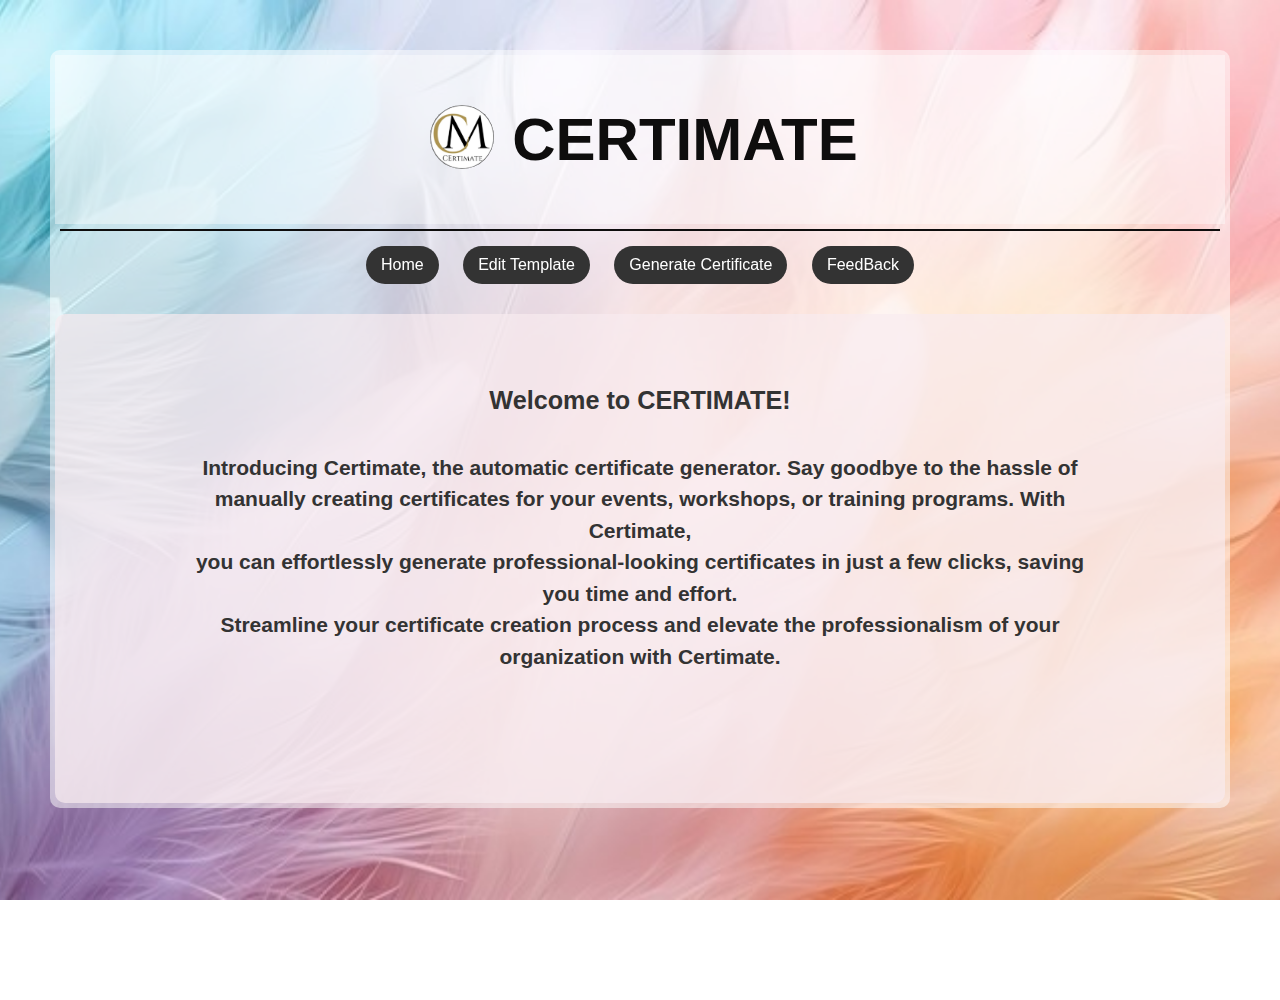
==== index.html @ 5cbf6aef "Add files via upload" ====
<!DOCTYPE html>
<html lang="en">
<head>
  <meta charset="UTF-8">
  <title>Certimate</title>
  <link rel="stylesheet" href="style.css" type="text/css">
</head>
<header>
<div class="transparent-container">
  <div class="header">
    <div class="logo-container">
      <img src="logo.jpg"  srcset="logo_2x.jpg 2x,logo_3x.jpg 3x" alt="Certimate Logo" >
    </div>
    <h1>CERTIMATE</h1>
  </div>
    <hr class="partition-line">
    <div class="options">
      <button onclick="location.href='index.html'">Home</button>
      <button onclick="location.href='edit_template.html'">Edit Template</button>
      <button onclick="location.href='generate_certificate.html'">Generate Certificate</button>
      <button onclick="location.href='feedback.html'">FeedBack</button>
    </div>
    <body>
    <p><strong>
    <div class="transparent-container2">
    <div class="welcome-text">
    <br>
    <br>
    <span style=text-align:center;font-weight:bold;font-size:larger> Welcome to CERTIMATE! </span>
    <br>
    <br>Introducing Certimate, the automatic certificate generator. Say goodbye to the hassle of 
    <br> manually creating certificates for your events, workshops, or training programs. With Certimate, 
    <br>you can effortlessly generate professional-looking certificates in just a few clicks, saving you time and effort. 
    <br>Streamline your certificate creation process and elevate the professionalism of your organization with Certimate.
    <br>
    </div> 
    <br>
    <br>
    <br>
    <br>
    <br>
    <br>
    <br>

  </strong>
  </div>
</div>
  </p>
</header>
</body>
</html>
---- style.css ----
input[type=text], select, textarea {
  width: 100%; 
  padding: 12px;  
  border: 1px solid #ccc; 
  border-radius: 4px; 
  box-sizing: border-box; 
  margin-top: 6px;
  margin-bottom: 16px; 
  resize: vertical 
}

body {
  font-family: 'Arial', sans-serif;
  margin: 0;
  padding: 50px;    
  background-size:100%;
  background-image:url('background.jpg');
  background-position: center;
  background-attachment: fixed; 
  background-size: cover;
  height: 100vh;
  margin: 0;
  justify-content: center;
}

.transparent-container {
  background-color: rgba(255, 255, 255, 0.5); /* Adjust the last value for transparency */
  padding: 5px;
  border-radius: 10px;
}

.transparent-container2 {
  background-color: rgba(248, 235, 239, 0.699); /* Adjust the last value for transparency */
  padding: 5px;
  border-radius: 10px;
}

input[type=submit] {
  background-color: #0a0c0d;
  color: white;
  padding: 12px 20px;
  border: none;
  border-radius: 20px;
  cursor: pointer;
}

input[type=submit]:hover {
  background-color: #45a049;
}

.header {
  display: flex;
  justify-content: center; /* Align items horizontally in center */
  align-items: center; /* Align items vertically in center */
  font-size: 30px;
  font-weight: bold;
  font-family: Verdana, Geneva, Tahoma, sans-serif;
  background-color: rgba(255, 255, 255, 0.4);
  color: #0e0d0d;
  padding: 10px;
  text-align: center;
}



.logo-container {
  width: 80px;
  height: 70px;
  border-radius: 90%;
  overflow: hidden;
  margin-right: 10px;
}

.logo-container img {
  width: 80%; /* Ensures the image fills the container */
  height: auto; /* Maintains aspect ratio */
  border-radius: 50%; /* Matches the container's shape */
  object-fit: cover;
}


.header1 {
  display: block;
  font-size: 30px;
  font-weight: bold;
  top: 0;
  background-color: rgba(255, 255, 255, 0.4); ;
  color: #0e0d0d;
  padding: 10px;
  text-align: center;
}

.options {
  position: sticky;
  top: 80px;
  color:#0e0d0d ;
  padding: 10px;
  text-align: center;
  margin-bottom: 20px;
}

.options1 {
  top: 80px;
  color:#0e0d0d ;
  padding: 10px;
  text-align: center;
  margin-bottom: 20px;
}

.options1 button {
  color: white;
  background-color: #333;
  border: none;
  padding: 10px 15px;
  text-align: center;
  text-decoration: none;
  display: inline-block;
  font-size: 16px;
  margin: 0 10px;
  cursor: pointer;
  border-radius: 30px ;
}

.options button {
  color: white;
  background-color: #333;
  border: none;
  padding: 10px 15px;
  text-align: center;
  text-decoration: none;
  display: inline-block;
  font-size: 16px;
  margin: 0 10px;
  cursor: pointer;
  border-radius: 30px ;
}

button {
  appearance: auto;
  font-style: normal;
  font-size : 16px ;
  text-rendering: auto;
  letter-spacing: normal;
  word-spacing: normal;
  line-height: normal;
  text-transform: none;
  text-indent: 0px;
  text-shadow: none;
  display: inline-block;
  text-align: center;
  align-items: flex-start;
  cursor: default;
  box-sizing: border-box;
  margin: 0em;
  padding-block: 1px;
  padding-inline: 6px;
  border-width: 2px;
  border-style: outset;
  border-radius: 20px;
  border-color: buttonborder;
  border-image: initial;
}

input[type="file" i] {
  appearance: none;
  cursor: default;
  align-items: baseline;
  background-color: #ffffff;
  text-overflow: ellipsis;
  text-align: start !important;
  padding: initial;
  border: initial;
  white-space: pre;
  overflow: hidden !important;
  border-radius: 20px ;
}
input[type="number" i] {
  padding-block: 1px;
  padding-inline: 2px;
  border-radius: 20px ;
}

.container {
  border-radius: 5px;
  background-color: rgba(201, 216, 224, 0.7);
  padding: 20px;
}

.welcome-text {
  text-align: center;
  margin: 50px 0;
  width: 80%; 
  margin: 0 auto; 
  text-align: center;
  font-family: Arial, sans-serif; 
  font-size: 21px; 
  line-height: 1.5; 
  color: #333; 
}

.welcome-text p {
  font-weight: bold;
  font-style: italic;
  font-size: 1.2em;
  color: #555;
  line-height: 1.5;
}
.partition-line {
  margin: 5px ;
  border: 1px solid #0e0d0d;
}

.art{
  display: block;
  font-size: 20px;
  font-weight: bold;
  position: sticky;
  top: 0;
  color: #0e0d0d;
  padding: 10px;
  text-align: center;
}

input[type="text"], select, textarea {
  width: 100%;
  box-sizing: border-box;
  margin-top: 6px;
  margin-bottom: 16px;
  resize: vertical;
  padding: 12px;
  border-width: 1px;
  border-style: solid;
  border-color: rgb(204, 204, 204);
  border-image: initial;
  border-radius: 20px;
}

.article-list{
  text-align: center;
  margin: 50px 0;
  background-color: #fff;
}
.art1{
  margin: 50px 0;
  background-color: #fff;
  text-align: center;
}

.art2{
  margin: 50px 0;
  background-color: #fff;
  text-align: center;
}

.art1full{
  margin: 50px 0;
  background-color: #fff;
}

.bio img {
  border-radius: 50%;
  max-width: 9%; 
  height: auto; 
  margin: -11px 0;
  text-align: center;
  display: block;
  margin-left: auto;
  margin-right: auto;
  width: 50%;
}

.alert{
  width:100%;
  background: rgb(0,200,106);
  padding: 10px 20px;
  border-radius: 5px;
  text-align: center;
  font-size: 18px;
  font-weight: 900;
  display: none;
}

.custom-button {
  background-color: #000000; 
  border: none;
  color: white; 
  padding: 10px 20px; 
  text-align: center;
  text-decoration: none;
  display: inline-block;
  font-size: 13px; 
  margin: 4px 2px;
  cursor: pointer;
  border-radius: 20px; 
}

.button-container {
  text-align: center; /* Center align content */
  margin-top: 20px; /* Add margin from the top */
}

.custom-button:hover {
  background-color: #787e79; 
}


.custom-button:active {
  background-color: #323772; 
}
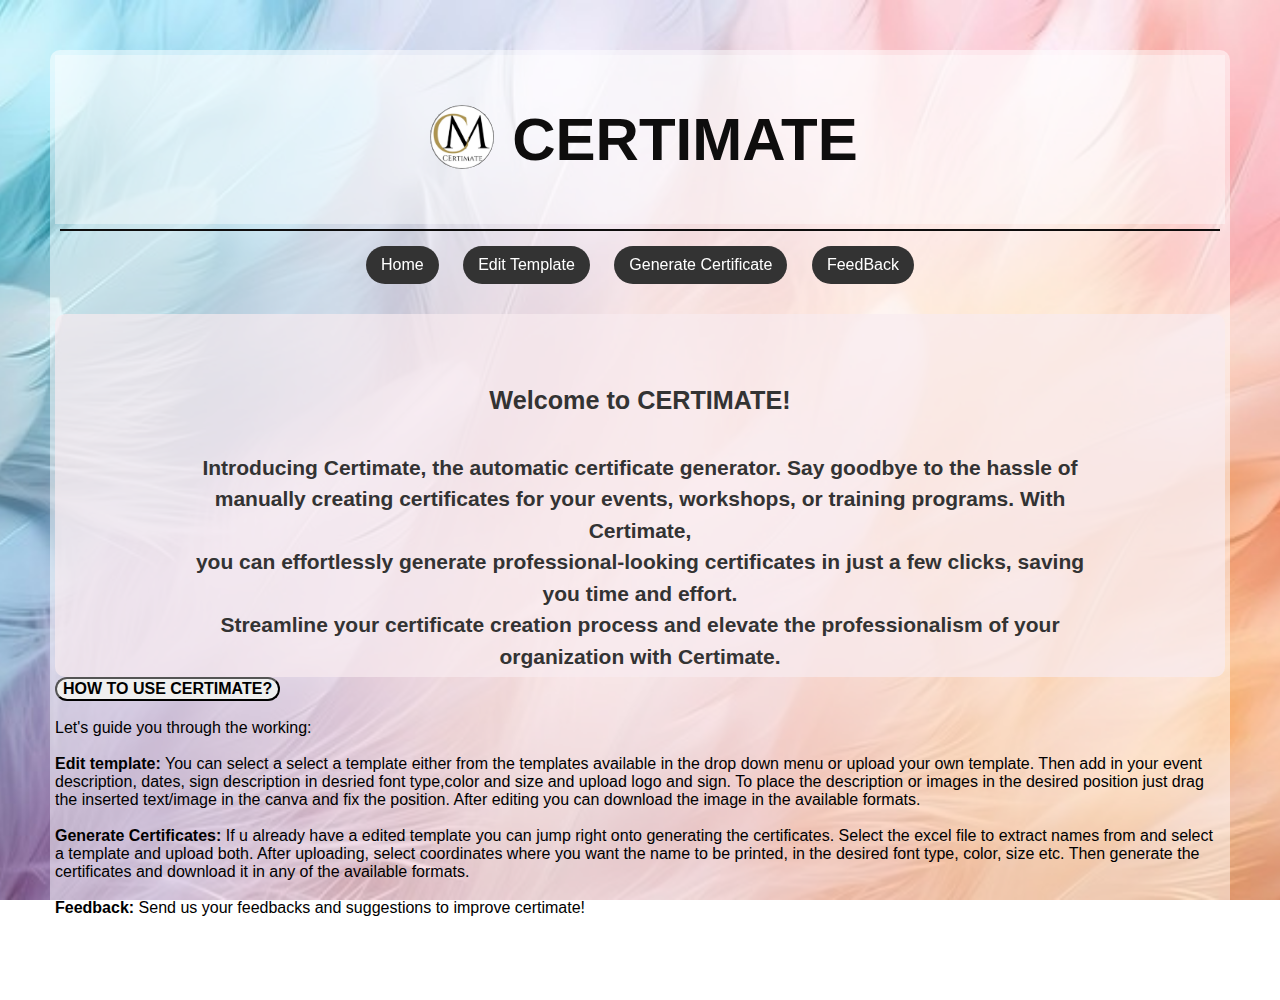
==== commit e0e14d77: "Update index.html" ====
--- a/index.html
+++ b/index.html
@@ -9,10 +9,12 @@
 <div class="transparent-container">
   <div class="header">
     <div class="logo-container">
-      <img src="logo.jpg"  srcset="logo_2x.jpg 2x,logo_3x.jpg 3x" alt="Certimate Logo" >
+      <img src="logo.jpg"  srcset="
+      logo_2x.jpg 2x, 
+      logo_3x.jpg 3x"alt="Certimate Logo" >
     </div>
-    <h1>CERTIMATE</h1>
-  </div>
+    <h1>CERTIMATE</h1> 
+    </div>
     <hr class="partition-line">
     <div class="options">
       <button onclick="location.href='index.html'">Home</button>
@@ -29,23 +31,54 @@
     <span style=text-align:center;font-weight:bold;font-size:larger> Welcome to CERTIMATE! </span>
     <br>
     <br>Introducing Certimate, the automatic certificate generator. Say goodbye to the hassle of 
-    <br> manually creating certificates for your events, workshops, or training programs. With Certimate, 
+    <br>manually creating certificates for your events, workshops, or training programs. With Certimate, 
     <br>you can effortlessly generate professional-looking certificates in just a few clicks, saving you time and effort. 
     <br>Streamline your certificate creation process and elevate the professionalism of your organization with Certimate.
     <br>
     </div> 
+    </strong>
+    </div>
+    <button class="collapsible"><b>HOW TO USE CERTIMATE?</b></button>
+    <div class="content">
+      <br>Let's guide you through the working:
+      <br>
+      <br><b>Edit template:</b> You can select a select a template either from the 
+      templates available in the drop down menu or upload your own template. Then add in your
+      event description, dates, sign description in desried font type,color and size and upload logo and sign. 
+      To place the description or images in the desired position just drag the inserted text/image in the canva 
+      and fix the position. After editing you can download the image in the available formats.
+      <br>
+      <br><b>Generate Certificates:</b> If u already have a edited template you can jump right onto generating the
+      certificates. Select the excel file to extract names from and select a template and upload both.
+      After uploading, select coordinates where you want the name to be printed, in the desired font type, color,
+      size etc. Then generate the certificates and download it in any of the available formats.
+      <br>
+      <br><b>Feedback:</b> Send us your feedbacks and suggestions to improve certimate! 
+      <br>
+      <br>
+    </div>
     <br>
     <br>
-    <br>
-    <br>
-    <br>
-    <br>
-    <br>
-
-  </strong>
-  </div>
 </div>
   </p>
 </header>
+<script>
+  document.addEventListener("DOMContentLoaded", function () {
+    var coll = document.getElementsByClassName("collapsible");
+    var i;
+
+    for (i = 0; i < coll.length; i++) {
+      coll[i].addEventListener("click", function () {
+        this.classList.toggle("active");
+        var content = this.nextElementSibling;
+        if (content.style.display === "block") {
+          content.style.display = "none";
+        } else {
+          content.style.display = "block";
+        }
+      });
+    }
+  });
+</script>
 </body>
 </html>
